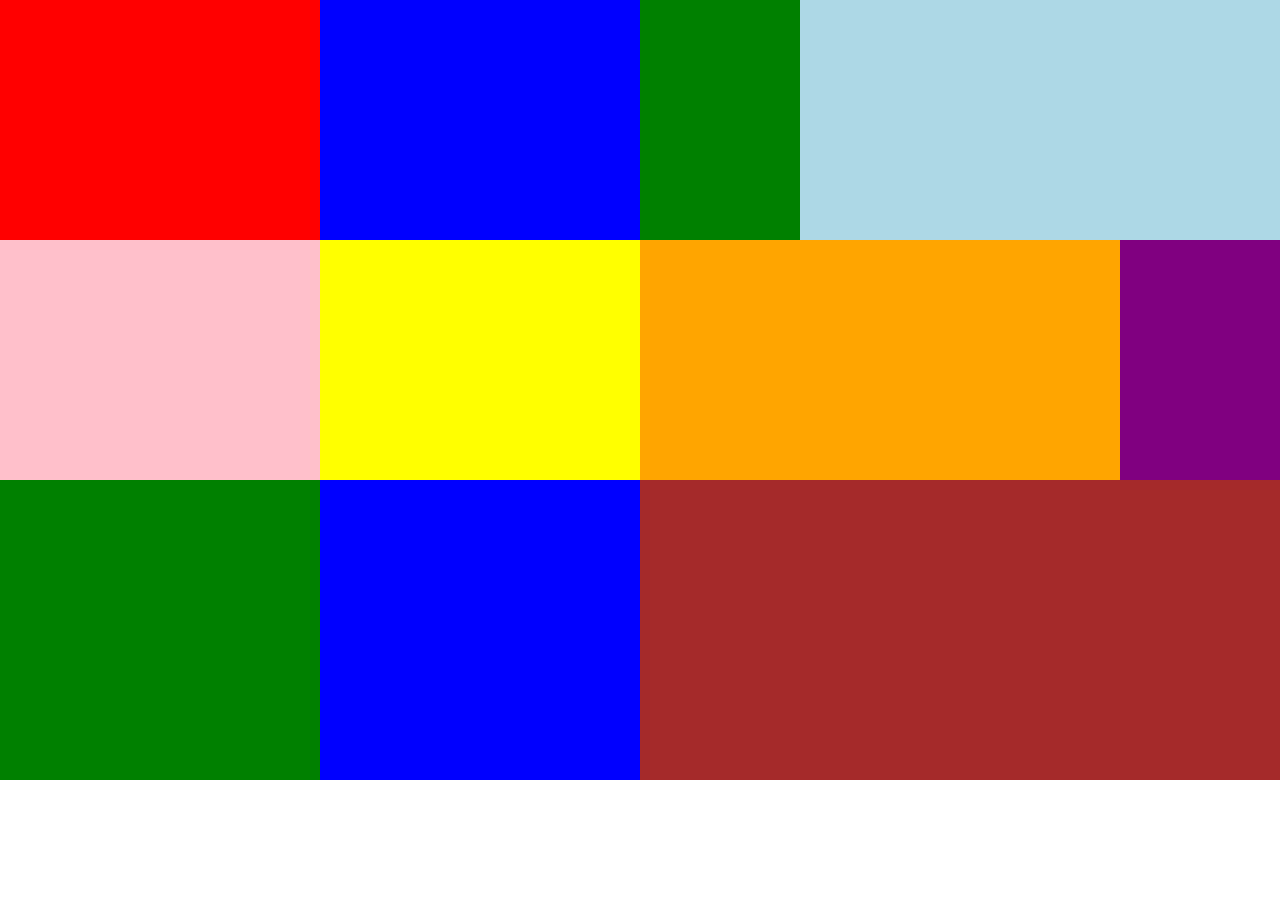
==== grid3.html @ a791514c "Add files via upload" ====
<!DOCTYPE html>
<html lang="en">
<head>
    <meta charset="UTF-8">
    <meta name="viewport" content="width=device-width, initial-scale=1.0">
    <title>Document</title>
    <link rel="stylesheet" href="style1.css">
</head>
<body>
    <section class="container">
        <div class="col-6 ">
            <div class="row row1">
                <div class="col-6 bg-red "></div>
                <div class="col-6 bg-blue"></div>
            </div>
            <div class="row row2">
                <div class="col-6 bg-pink "></div>
                <div class="col-6 bg-yellow"></div>
            </div>
            <div class="row right">
            <div class="col-3 bg-violet"></div>
            </div>
            <div class="row row3">
                <div class="col-6 bg-green"></div>
                <div class="col-6 bg-blue"></div>
            </div>
        </div>
        <div class="col-6">
            <div class="row row1">
                <div class="col-3 bg-green"></div>
                <div class="col-9 bg-lightblue"></div>
            </div>
            <div class="row row2">
                <div class="col-9 bg-orange"></div>
                <div class="col-3 bg-purple"></div>
            </div>
            <div class="row row3">
                <div class="col-12 bg-brown"></div>
            </div>
        </div>
    </section>
</body>
</html>
---- style1.css ----
*{
    margin: 0;
    padding: 0;
    box-sizing: border-box;
}

.container{
    display: flex;
    width: 100%;
    height: 600px;
}

.col-3{
    width: 25%;
}

.col-6{
    width: 50%;
}

.col-9{
    width: 75%;
}
.col-12{
    width: 100%;
}
.left{
    display: flex;
    flex-direction: column;
}

.top,
.bottom{
    height: 50%;
}

.right{
    display: flex;
    flex-direction: column;
}

.row{
    display: flex;
}

.row1,
.row2{
    height: 40%;
}

.middle{
    display: flex;
    height: 75%;
}

.center{
    width: 75%;
    display: flex;
    flex-direction: column;
}
.row3{
    height: 50%;
}

.pink{
    width: 25%;
}

.bg-brown{
    background-color:brown;
}
.bg-yellow{
    background-color: yellow;
}
.bg-purple{
    background-color: purple;
}
.bg-lightblue{
    background-color:lightblue;
}
.bg.blue{
    background-color:blue;
}
.bg-green{
    background-color:green;
}
.bg-red{
    background-color: red;
}
.bg-blue{
    background-color: blue;
}
.bg-pink{
    background-color: pink;
}
.bg-orange{
    background-color: orange;
}
.bg-violet{
    background-color: violet;
}
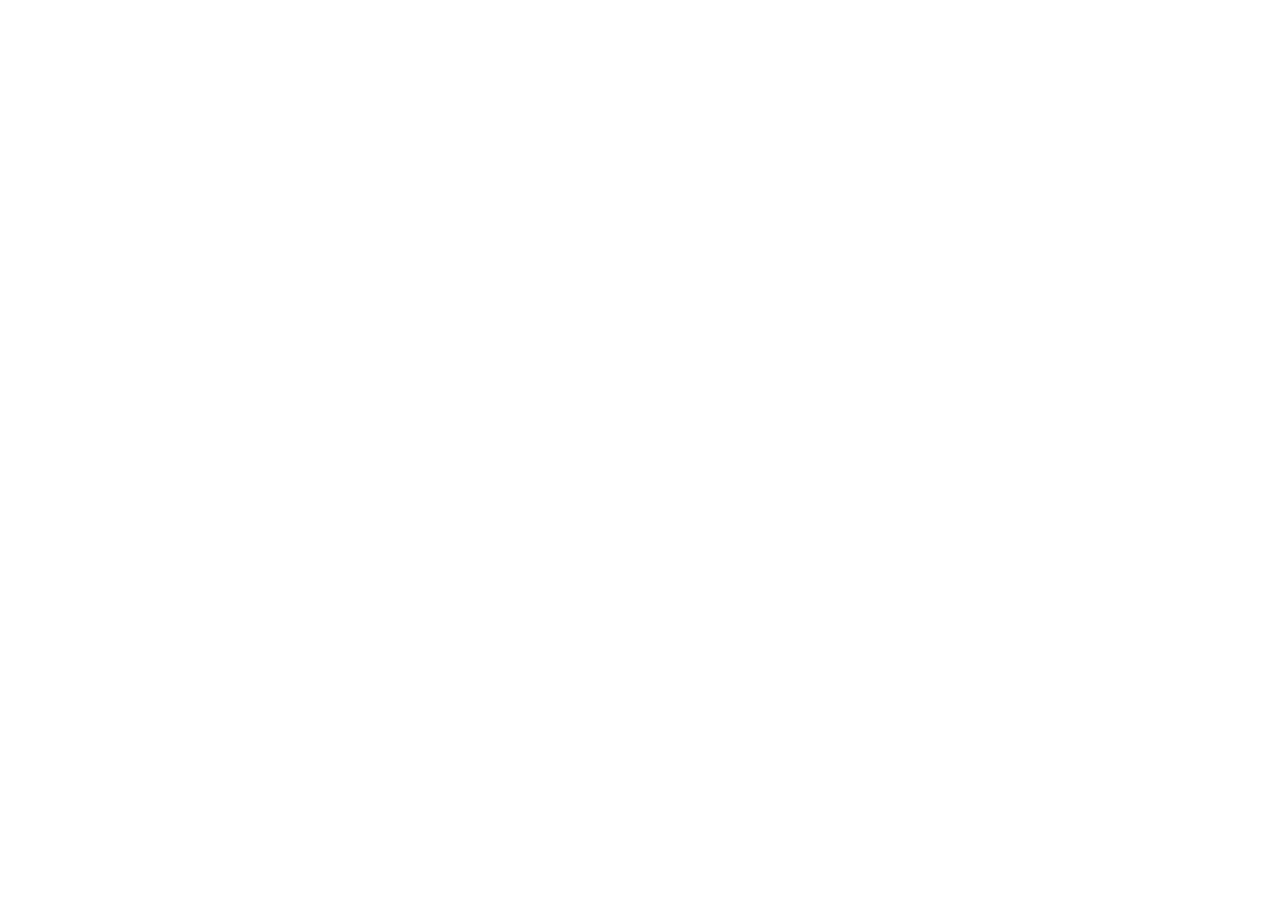
==== commit 6d5cee46: "Update grid3.html" ====
--- a/grid3.html
+++ b/grid3.html
@@ -4,40 +4,42 @@
     <meta charset="UTF-8">
     <meta name="viewport" content="width=device-width, initial-scale=1.0">
     <title>Document</title>
-    <link rel="stylesheet" href="style1.css">
+    <link rel="stylesheet" href="index.css">
 </head>
 <body>
-    <section class="container">
-        <div class="col-6 ">
-            <div class="row row1">
-                <div class="col-6 bg-red "></div>
-                <div class="col-6 bg-blue"></div>
+    <section class="row">
+        <div class="col-6">
+            <div class="row"> 
+            <div class="col-7">
+                <div class="row row1">
+                    <div class="col-6 bg-red"></div>
+                    <div class="col-6 bg-yellow"></div>
+                </div>
+                <div class="row row1">
+                    <div class="col-6 bg-green"></div>
+                    <div class="col-6 bg-red"></div>
+                </div>
             </div>
-            <div class="row row2">
-                <div class="col-6 bg-pink "></div>
+            <div class=" col-5 bg-violet h-50"></div>
+        </div>
+            <div class="h-50 row">
                 <div class="col-6 bg-yellow"></div>
-            </div>
-            <div class="row right">
-            <div class="col-3 bg-violet"></div>
-            </div>
-            <div class="row row3">
-                <div class="col-6 bg-green"></div>
-                <div class="col-6 bg-blue"></div>
+                <div class="col-6 bg-orange"></div>
             </div>
         </div>
         <div class="col-6">
             <div class="row row1">
                 <div class="col-3 bg-green"></div>
-                <div class="col-9 bg-lightblue"></div>
+                <div class="col-9 bg-orange"></div>
             </div>
             <div class="row row2">
-                <div class="col-9 bg-orange"></div>
-                <div class="col-3 bg-purple"></div>
+                <div class="col-9 bg-blue"></div>
+                <div class="col-3 bg-yellow"></div>
             </div>
-            <div class="row row3">
-                <div class="col-12 bg-brown"></div>
+            <div class="row row1">
+                <div class="col-12 bg-violet  "></div>
             </div>
-        </div>
+        </div> 
     </section>
 </body>
-</html>+</html>
--- a/index.css
+++ b/index.css
@@ -0,0 +1,4 @@
+.display{
+    display:flex;
+    justify-content: space-around;
+}
